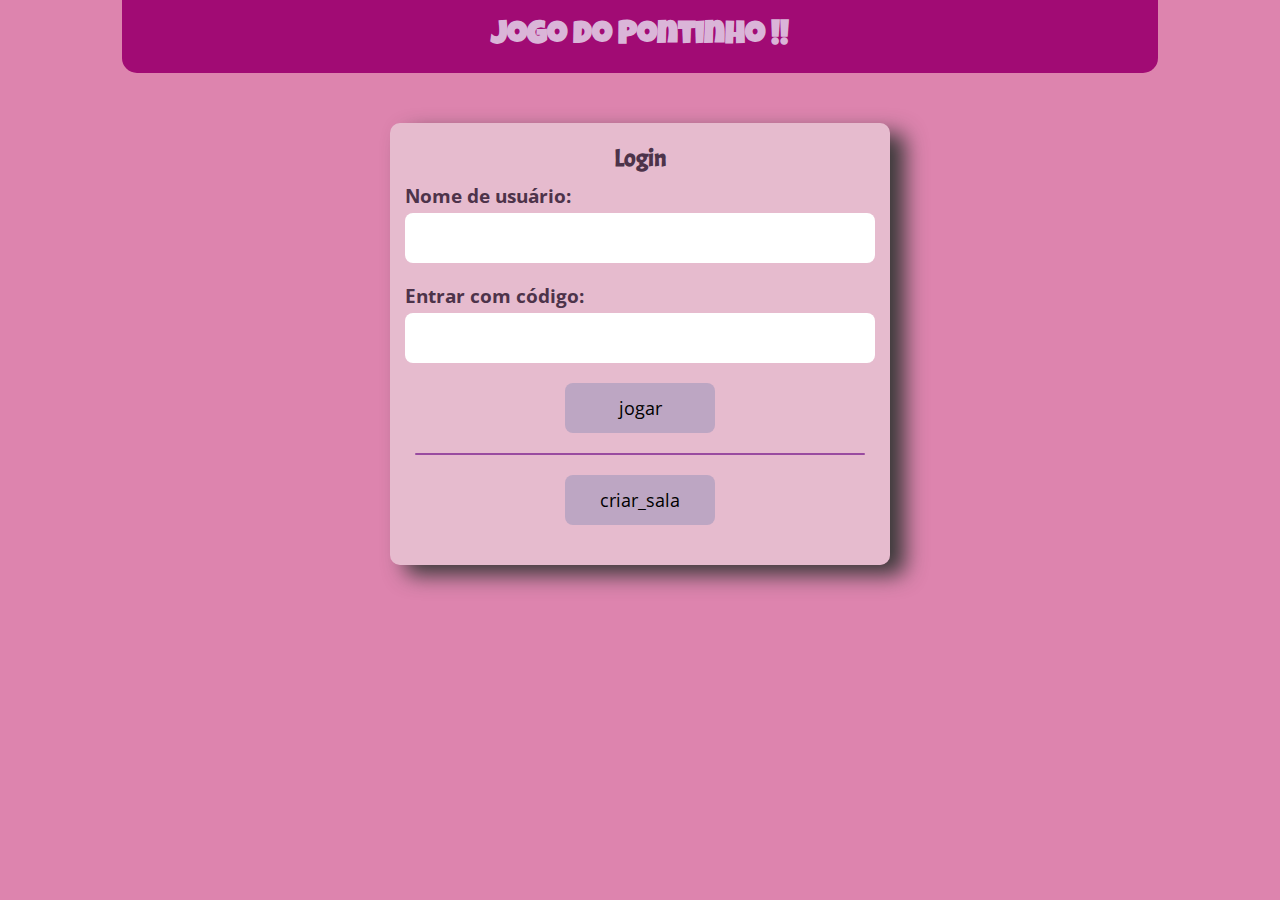
==== index.html @ 2c80e7c7 "Add full project" ====
<!DOCTYPE html>
<html lang="pt-br">
<head>
    <meta charset="UTF-8">
    <meta name="viewport" content="width=device-width, initial-scale=1.0">
    <link href="https://fonts.googleapis.com/css2?family=Acme&family=Luckiest+Guy&family=Open+Sans:wght@400;700&display=swap" rel="stylesheet">
    <link rel="stylesheet" href="css/styles.css">
    <title>Jogo do Balão</title>
</head>
<body>
    <header>
        <div class="header-login">
            <h1>Jogo do Pontinho !!</h1>
        </div>
    </header>
    <Main>
        <div class="form-container">
            <form action="">
                <h2>Login</h2>

                <div class="input-container">
                    <h3>Nome de usuário:</h3>
                    <input type="text" id="nomeUsuario">
                </div>

                <div class="input-container">
                    <h3>Entrar com código:</h3>
                    <input type="text" name="" id="codigo">
                </div>

                <div class="input-container">
                    <input 
                    type="button" 
                    value="jogar"
                    onclick="return closeLogin(this)"
                    id="buttonPlay"
                    >
                </div>
                <hr>
                <div class="input-container">
                    <input 
                    type="button" 
                    value="criar_sala"
                    onclick="return closeLogin(this)"
                    id="buttonCreateRoom"               
                    >
                </div>
            </form>
        </div>
    </Main>

    <script src="js/script.js" ></script>
</body>
</html>
---- css/styles.css ----
:root{
    --color-background:rgb(221, 132, 174);
    --color-header: rgb(161, 11, 116);
    --input-hover: rgb(170, 69, 116);
    --color-button: rgb(189, 166, 195);
    --color-font: rgb(77, 51, 74);
}

*{
    margin: 0;
    padding: 0;
    box-sizing: border-box;
    font-family: 'Open Sans', sans-serif;
}

html, body {
    height: 100%;
    width: 100%;
    background-color: var(--color-background);
    padding: 0px 5%;
}

header {
    background-color: var(--color-header);
    /*height: 100px;*/
    width: 100%;
    margin: 0 auto;
    padding: 0px 2%;
    border-radius: 0 0 15px 15px;
}

header .header-login {
    width: 100%;
    height: 100%;
    padding: 20px 0;
    background-color: rgba(164, 181, 231,0);
    display: flex;
    flex-direction: column;
    align-items: center;
    justify-content: center;
}

header .header-login h1 {
    color: rgb(218, 181, 216);
    transition: font-size .2s;
    font-family: 'Luckiest Guy', cursive;
}

header .header-login h1:hover {
    font-size: 35px;
}

main {
    width: 100%;
    padding: 20px 10px;
    margin-top: 30px;
    display: flex;
    justify-content: center;
}

main .form-container {
    background-color: rgba(236, 234, 234, 0.548);
    padding: 20px 0px;
    width: 100%;
    max-width: 500px;
    height: 100%;
    border-radius: 10px;
    display: flex;
    align-items: center;
    justify-content: center;  
    box-shadow: 15px 10px 21px rgb(58, 57, 57); 
}

main .form-container form {
    width: 100%;
    display: flex;
    flex-direction: column;
    align-items: center;
    color: var(--color-font);
}

.form-container form h2 {
    margin-bottom: 10px;
    font-family: 'Acme', sans-serif;
}

.form-container form .input-container {
    margin-bottom: 20px;
    width: 94%;
}

.form-container form h3 {
    margin-bottom: 5px;
}

form .input-container input {
    width: 100%;
    padding: 13px;
    outline: none;
    border: 0;
    border-radius: 8px;
    font-size: 18px;
}

.input-container input[type=text]:focus {
    background-color: var(--input-hover);
    color: rgb(224, 221, 221);
    transition: .3s;
} 

form hr {
    width: 90%;
    padding: 1px;
    border: 0;
    border-radius: 100px;
    background-color: rgb(153, 75, 160);
    margin-bottom: 20px;
}

.input-container input[type=button] {
    background-color: var(--color-button);
    width: 150px;
    display: block;
    margin: 0 auto;
    font-size: 18px;
    transition: background-color .4s;
    cursor: pointer;
}

.input-container input[type=button]:hover {
    background-color: var(--input-hover);
    color: rgb(224, 223, 223);
}

.balao{
    width: 30px;
    height: 40px;
    border-radius: 90% 90% 100% 100%;
    background-color: black;
    cursor: pointer;
    position: absolute;
    z-index: 1;
}

.botaodeIniciar{
    display: block;
    margin: 0 auto;
    border: 0;
    background-color: var(--color-button);
    padding: 10px 20px;
    border-radius: 4px;
    position: relative;
    top: 200px;
    font-size: 25px;
    color: var(--color-font);
    cursor: pointer;
    outline: 0;
}
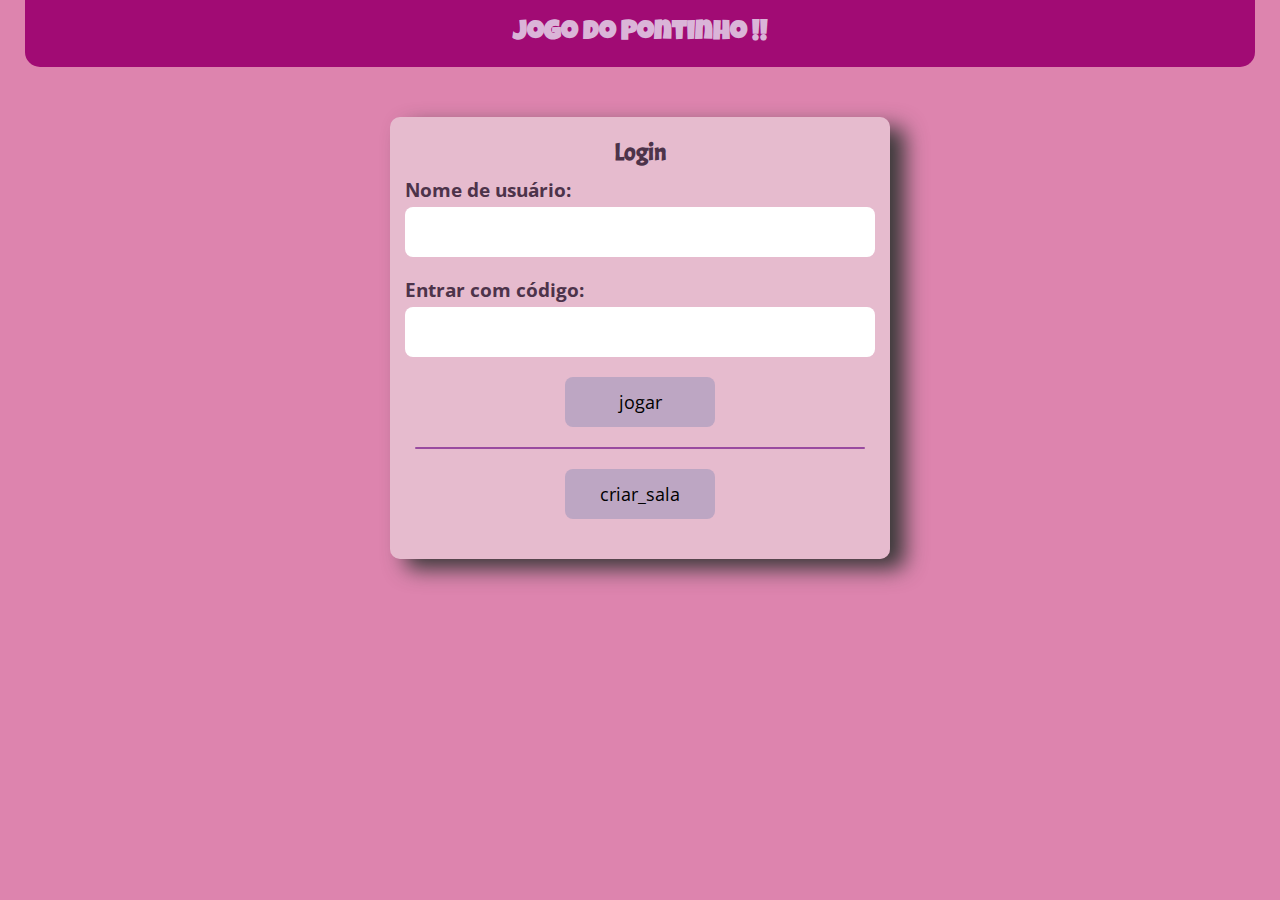
==== commit 89edb355: "add button in created room" ====
--- a/index.html
+++ b/index.html
@@ -9,9 +9,22 @@
 </head>
 <body>
     <header>
+        
         <div class="header-login">
             <h1>Jogo do Pontinho !!</h1>
         </div>
+
+        <div class="header-login header-inGame ">
+            <div class="box-header">
+                <h1>Jogo do Pontinho !!</h1> 
+            </div>
+            <div class="box-header">
+                <label for="">Código da sala:</label><br>
+                <input type="text" name="" id="">
+            </div>
+            
+        </div>
+
     </header>
     <Main>
         <div class="form-container">
--- a/css/styles.css
+++ b/css/styles.css
@@ -17,7 +17,7 @@
     height: 100%;
     width: 100%;
     background-color: var(--color-background);
-    padding: 0px 5%;
+    padding: 0px 1%;
 }
 
 header {
@@ -29,6 +29,7 @@
     border-radius: 0 0 15px 15px;
 }
 
+
 header .header-login {
     width: 100%;
     height: 100%;
@@ -38,12 +39,26 @@
     flex-direction: column;
     align-items: center;
     justify-content: center;
+    
+}
+
+header .header-inGame {
+    width: 100%;
+    height: 100%;
+    padding: 20px 0;
+    background-color: rgba(164, 181, 231,0);
+    display: flex;
+    flex-direction: row;
+    align-items: center;
+    justify-content: space-around;
+    display: none;
 }
 
 header .header-login h1 {
     color: rgb(218, 181, 216);
     transition: font-size .2s;
     font-family: 'Luckiest Guy', cursive;
+    font-size: 27px;
 }
 
 header .header-login h1:hover {
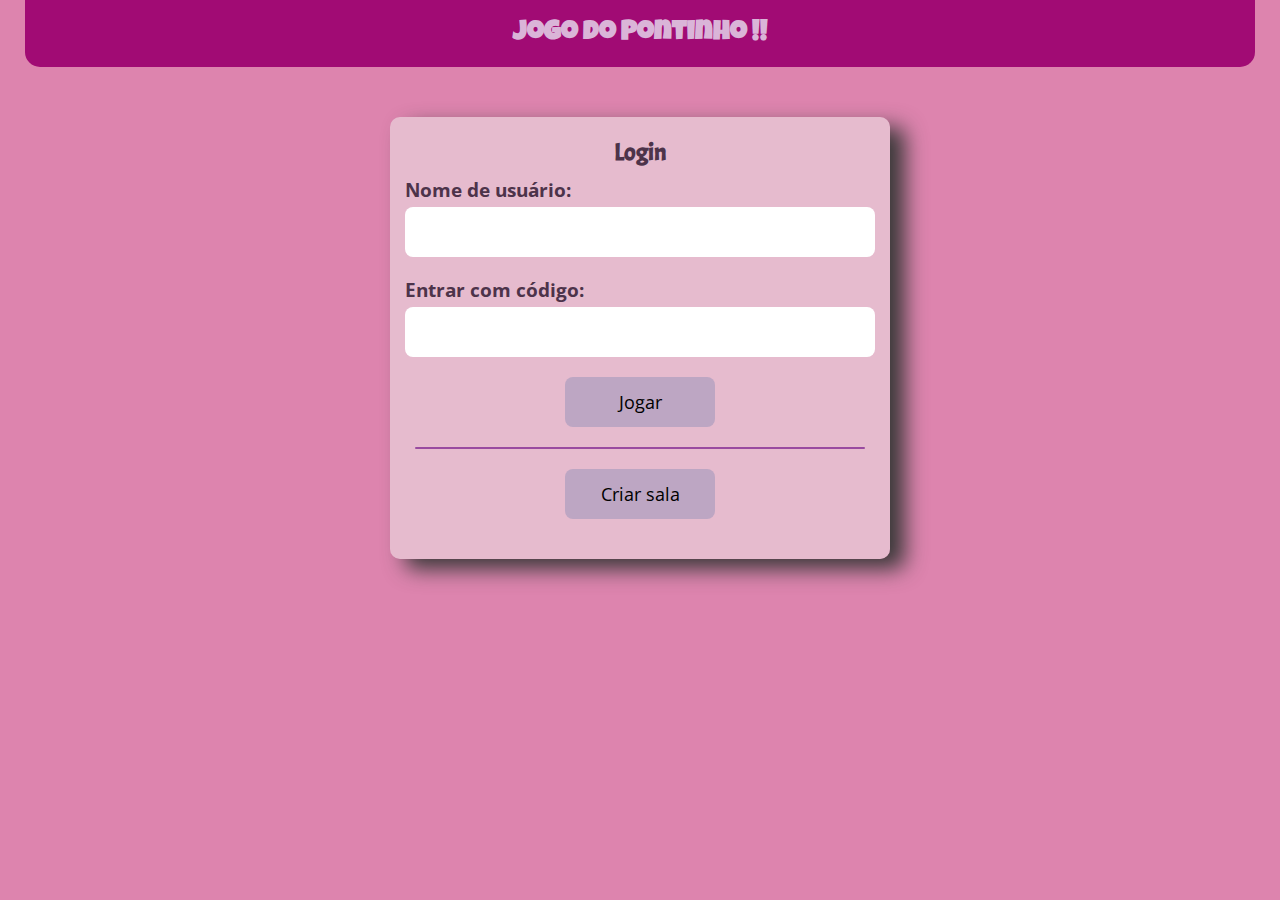
==== commit 7f58874d: "add style in header-inGame" ====
--- a/index.html
+++ b/index.html
@@ -5,7 +5,7 @@
     <meta name="viewport" content="width=device-width, initial-scale=1.0">
     <link href="https://fonts.googleapis.com/css2?family=Acme&family=Luckiest+Guy&family=Open+Sans:wght@400;700&display=swap" rel="stylesheet">
     <link rel="stylesheet" href="css/styles.css">
-    <title>Jogo do Balão</title>
+    <title>Jogo do Pontinho</title>
 </head>
 <body>
     <header>
@@ -14,7 +14,8 @@
             <h1>Jogo do Pontinho !!</h1>
         </div>
 
-        <div class="header-login header-inGame ">
+        <div class="header-inGame " id="ojn">
+
             <div class="box-header">
                 <h1>Jogo do Pontinho !!</h1> 
             </div>
@@ -44,7 +45,7 @@
                 <div class="input-container">
                     <input 
                     type="button" 
-                    value="jogar"
+                    value="Jogar"
                     onclick="return closeLogin(this)"
                     id="buttonPlay"
                     >
@@ -53,7 +54,7 @@
                 <div class="input-container">
                     <input 
                     type="button" 
-                    value="criar_sala"
+                    value="Criar sala"
                     onclick="return closeLogin(this)"
                     id="buttonCreateRoom"               
                     >
--- a/css/styles.css
+++ b/css/styles.css
@@ -29,29 +29,56 @@
     border-radius: 0 0 15px 15px;
 }
 
-
-header .header-login {
+header .header-inGame {
     width: 100%;
     height: 100%;
     padding: 20px 0;
     background-color: rgba(164, 181, 231,0);
+    display: none;
+    flex-direction: row;
+    align-items: center;
+    justify-content: space-around;
+}
+header .header-inGame h1 {
+    color: rgb(218, 181, 216);
+    transition: font-size .2s;
+    font-family: 'Luckiest Guy', cursive;
+    font-size: 27px;
+}
+ .header-inGame .box-header {
+    
+    padding: 5px 10px; 
+ }
+
+ .header-inGame .box-header label {
+    color: rgb(218, 181, 216);
+    font-weight: bold;
+ }
+
+ .header-inGame .box-header input {
+    display: block;
+    margin: 0 auto;
+    margin-top: 5px;
+    max-width: 100px;
+    border: 0;
+    border-radius: 2px;
+    outline: none;
+    padding: 4px 5px;
+    background-color: rgba(236, 234, 234, 0.4);
+    color: white;
+    font-size: 16px;
+ }
+
+header .header-login {
+    width: 100%;
+    height: 100%;
+    padding: 20px 0;
+    background-color: rgba(164, 181, 231,0);
     display: flex;
     flex-direction: column;
     align-items: center;
     justify-content: center;
     
-}
-
-header .header-inGame {
-    width: 100%;
-    height: 100%;
-    padding: 20px 0;
-    background-color: rgba(164, 181, 231,0);
-    display: flex;
-    flex-direction: row;
-    align-items: center;
-    justify-content: space-around;
-    display: none;
 }
 
 header .header-login h1 {
